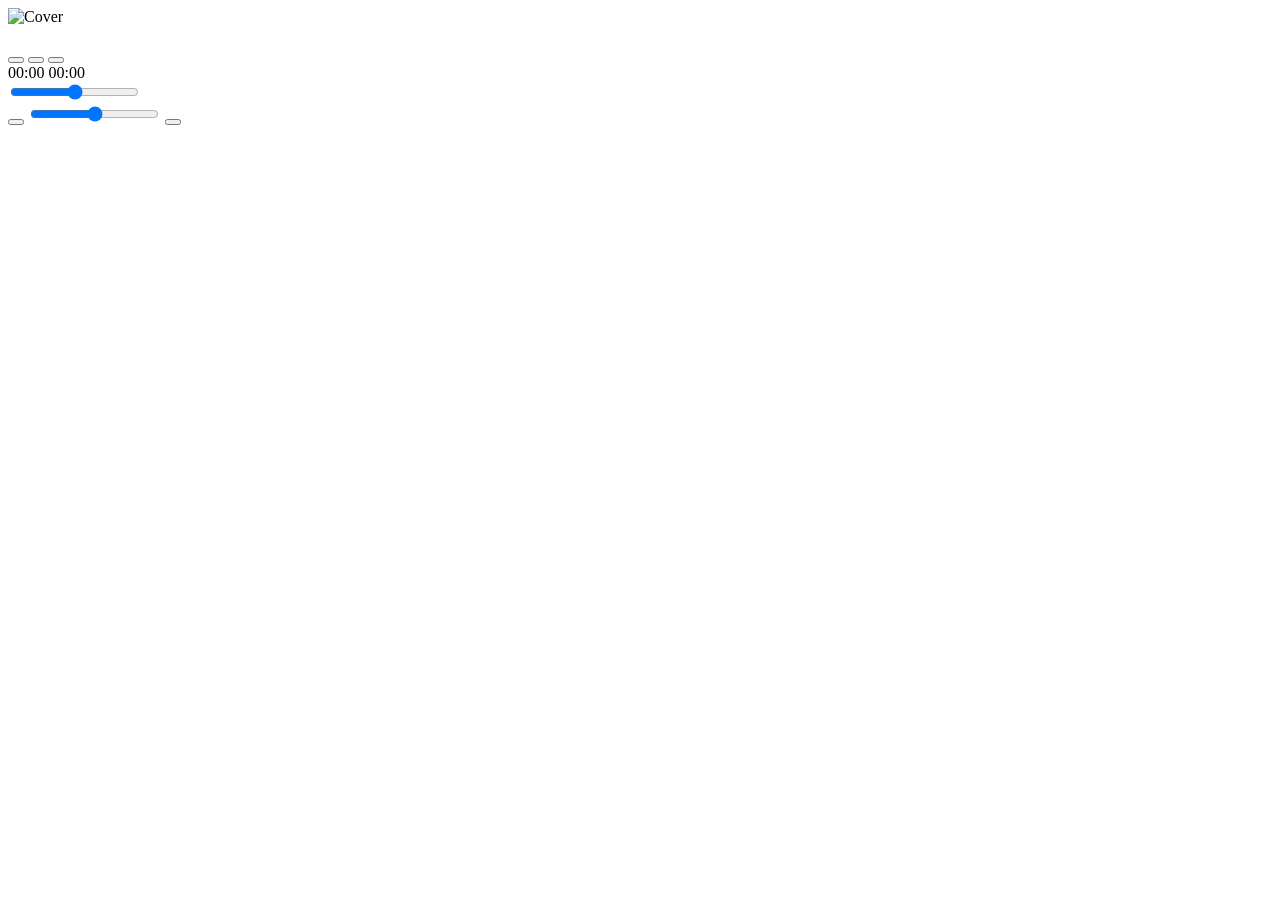
==== www/index.html @ 2382ce84 "HTML layout" ====
<!DOCTYPE html>
<html lang="en">
<head>
    <meta charset="UTF-8">
    <meta name="viewport" content="width=device-width, initial-scale=1.0">
    <title>Music Player</title>
    <link rel="stylesheet" href="style.css">
    <link rel="stylesheet" href="https://cdnjs.cloudflare.com/ajax/libs/font-awesome/7.0.1/css/all.min.css">
</head>
<body>
    <section class="wrapper">
        <div class="cover-container">
            <img id="songCover" src="" alt="Cover">
            <h3 id="name"></h3>
            <h1 id="songName"></h1>
        </div>

        <div class="button-containers">
            <div>
                <button class="fa-solid fa-forward"></button>
                <button class="fa-solid fa-stop"></button>
                <button class="fa-solid fa-forward"></button>
            </div>
            <div>
                <div>
                    <label>00:00</label>
                    <label>00:00</label>
                </div>
                <input id="timestamp" type="range">   
            </div>
            <div>
                <button class="fa-solid fa-volume-off"></button>
                <input type="range">
                <button class="fa-solid fa-volume-high"></button>
            </div>
        </div>

    </section>
    <script src="index.js"></script>
</body>
</html>
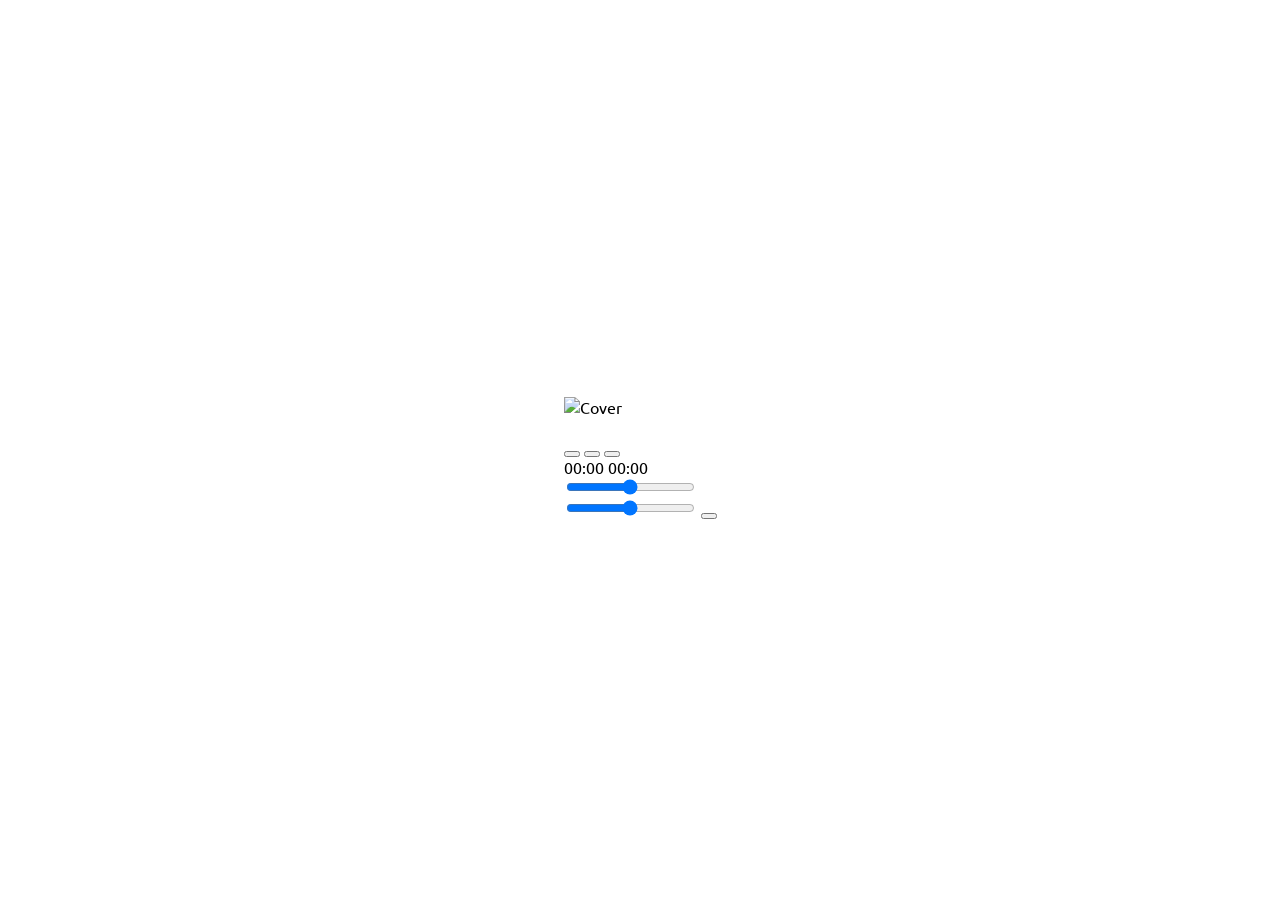
==== commit fab7693d: "Variables added in index.js" ====
--- a/www/index.html
+++ b/www/index.html
@@ -10,28 +10,27 @@
 <body>
     <section class="wrapper">
         <div class="cover-container">
-            <img id="songCover" src="" alt="Cover">
-            <h3 id="name"></h3>
-            <h1 id="songName"></h1>
+            <img id="cover-image" src="" alt="Cover">
+            <h3 id="artist-name"></h3>
+            <h1 id="song-name"></h1>
         </div>
 
         <div class="button-containers">
             <div>
-                <button class="fa-solid fa-forward"></button>
-                <button class="fa-solid fa-stop"></button>
-                <button class="fa-solid fa-forward"></button>
+                <button id="backward" class="fa-solid fa-forward"></button>
+                <button id="stop" class="fa-solid fa-play"></button>
+                <button id="forward" class="fa-solid fa-forward"></button>
             </div>
             <div>
-                <div>
-                    <label>00:00</label>
-                    <label>00:00</label>
+                <div class="timestap">
+                    <label id="current">00:00</label>
+                    <label id="overall">00:00</label>
                 </div>
-                <input id="timestamp" type="range">   
+                <input id="timestamp-range" type="range">   
             </div>
             <div>
-                <button class="fa-solid fa-volume-off"></button>
-                <input type="range">
-                <button class="fa-solid fa-volume-high"></button>
+                <input id="volume-range" type="range">
+                <button id="volume-button" class="fa-solid fa-volume-high"></button>
             </div>
         </div>
 
--- a/www/style.css
+++ b/www/style.css
@@ -0,0 +1,16 @@
+@import url('https://fonts.googleapis.com/css2?family=Poppins:ital,wght@0,100;0,200;0,300;0,400;0,500;0,600;0,700;0,800;0,900;1,100;1,200;1,300;1,400;1,500;1,600;1,700;1,800;1,900&family=Roboto:ital,wght@0,100..900;1,100..900&family=Ubuntu:ital,wght@0,300;0,400;0,500;0,700;1,300;1,400;1,500;1,700&display=swap');
+
+:root {
+    --primary-color: #0095FF;
+    --secondary-color: #FF6A00;
+    --text-color: #000000;
+}
+
+body {
+    display: flex;
+    justify-content: center;
+    align-items: center;
+    height: 100dvh;
+    font-family: "Ubuntu";
+}
+
